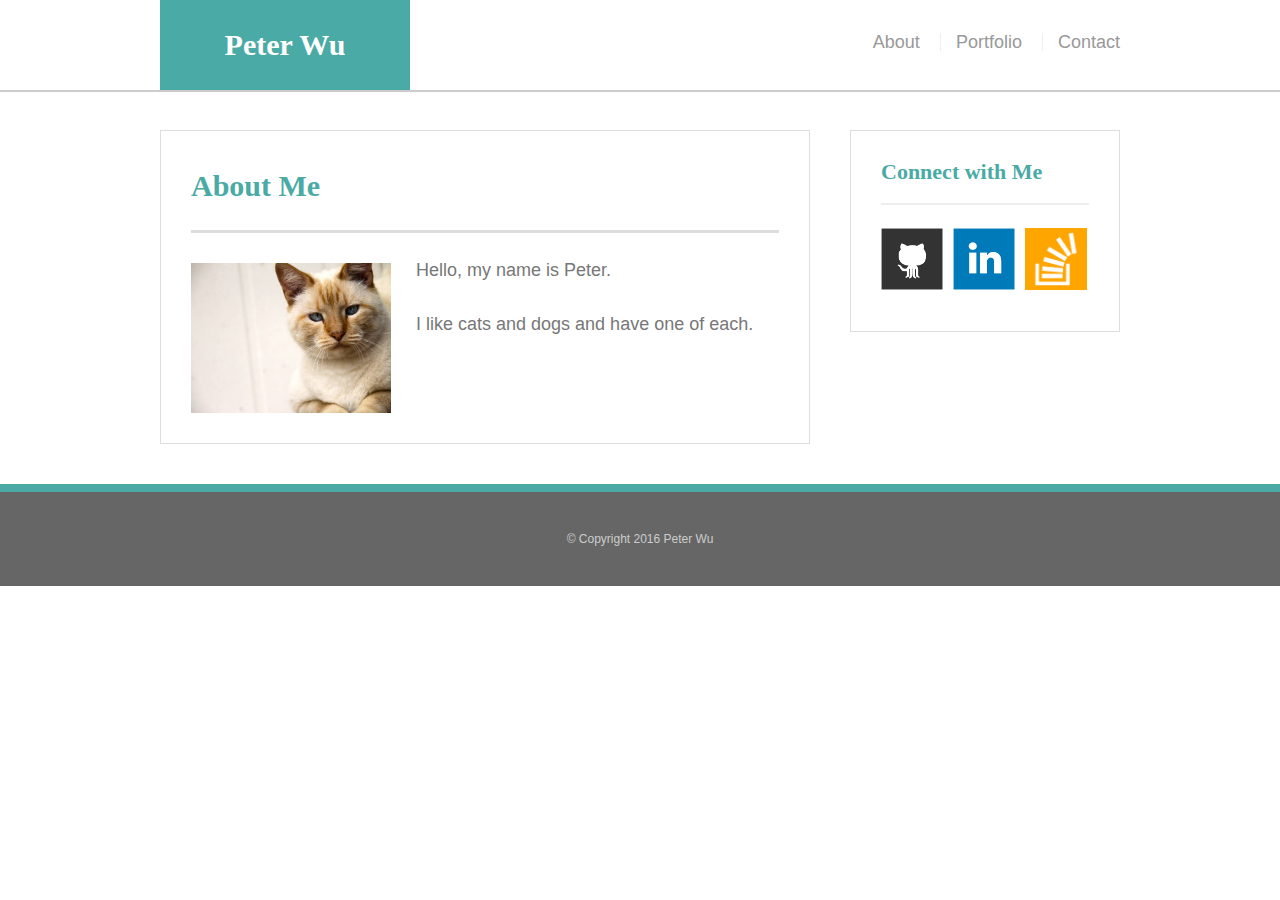
==== index.html @ 9c264203 "Initial commit" ====
<!doctype html>
<html>
<head>
	<meta charset="UTF-8">
	<meta name="viewport" content="width=device-width,initial-scale=1">
	<title>About | Your Name</title>
	<link rel="stylesheet" type="text/css" href="assets/css/reset.css">
	<link rel="stylesheet" type="text/css" href="assets/css/style.css">
</head>
<body>

	<header id="masthead">
		<div class="container">
			<a href="index.html" id="logo">Peter Wu</a>
			<nav>
				<a href="index.html">About</a>
				<a href="portfolio.html">Portfolio</a>
				<a href="contact.html">Contact</a>
			</nav>
		</div>
	</header>

	<div id="main-container" class="container">
		<section class="main-section">
			<h1>About Me</h1>

			<img src="assets/images/cat.jpg" class="auth-image" alt="Your Name">

			<p>Hello, my name is Peter.</p>

			<p>I like cats and dogs and have one of each.</p>

		</section>

		<section class="sidebar">
			<div id="connect">
				<h2>Connect with Me</h2>

				<img src="assets/images/github-128.png" class="social" alt="Github">
				<img src="assets/images/linkedin-128.png" class="social" alt="LinkedIn">
				<img src="assets/images/stackoverflow-128.png" class="social" alt="Stack Overflow">
			</div>
		</section>
	</div>

	<footer>
		<div class="container">
			&copy; Copyright 2016 Peter Wu
		</div>
	</footer>
</body>
</html>
---- assets/css/style.css ----
body {
	font-size: 18px;
	line-height: 34px;
	font-family: 'Arial', 'Helvetica Neue', Helvetica, sans-serif;
	color: #777;
}

* {
	box-sizing: border-box;
}

/*general*/

.container {
	width: 100%;
	max-width: 960px;
	margin: 0 auto;
	clear: both;
}
h1, 
h2,
h3,
p {
	margin-bottom: 20px;
}
p:last-child {
	margin-bottom: 0;
}
h1, h2, h3 {
	font-family: 'Georgia', Times, Times New Roman, serif;
	font-weight: 700;
	color: #4aaaa5;
}
h1 {
	font-size: 30px;
	line-height: 49px;
	border-bottom: 3px solid #ddd;
	padding-bottom: 20px;
}
h2,
h3 {
	font-size: 22px;
}

/*header*/

#masthead {
	background: #fff;
	margin: 0 0 30px;
	z-index: 99;
	color: #fff;
	overflow: auto;
	border-bottom: 2px solid #ccc;
	position: fixed;
	width: 100%;
}
#logo {
	width: 250px;
	height: 90px;
	background: #4aaaa5;
	float: left;
	font-family: 'Georgia', Times, Times New Roman, serif;
	text-align: center;
	line-height: 90px;
	color: #fff;
	font-weight: 700;
	font-size: 30px;
	text-decoration: none;
}
nav {
	float: right;
	margin-top: 25px;
}
nav a {
	color: #999;
	text-decoration: none;
	margin-left: 15px;
	display: inline-block;
	border-left: 1px solid #efefef;
	padding-left: 15px;
	line-height: 18px;
}
nav a:first-child {
	border-left: 0 none;
}

/*footer*/

footer {
	background: #666;
	color: #fff;
	padding: 30px 0;
	clear: both;
	border-top: 8px solid #4aaaa5;
	color: #ccc;
	font-size: 12px;
	text-align: center;
}

/*sidebar*/

.sidebar {
	background: #fff;
	padding: 30px;
	width: 100%;
	max-width: 270px;
	float: right;
	border: 1px solid #ddd;
	margin-bottom: 20px;
}
h3,
.sidebar h2 {
	border-bottom: 2px solid #eee;
	padding-bottom: 20px;
	margin-bottom: 15px;
	line-height: 22px;
}
.social {
	width: 62px;
	height: 62px;
	margin-top: 8px;
	margin-right: 5px;
}
.social:last-child {
	margin-right: 0;
}

/*main*/

#main-container {
	padding-top: 130px;
}
.main-section {
	background: #fff;
	padding: 30px;
	margin: 0 0 40px 0;
	width: 100%;
	max-width: 650px;
	float: left;
	border: 1px solid #ddd;
}

/*portfolio page*/

.work {
	width: 274px;
	overflow: auto;
	position: relative;
	float: left;
	margin: 20px 0 25px;
}
.work:nth-child(even) {
	margin-right: 40px;
}
.work img {
	width: 100%;
	border: 0 none;
	opacity: .8;
}
.work h3 {
	border-bottom: 0;
	background: #4aaaa5;
	color: #fff;
	text-align: center;
	position: absolute;
	padding: 15px;
	width: 100%;
	bottom: 20px;
	line-height: 30px;
	margin-bottom: 0;
	font-weight: 300;
}
.auth-image {
	width: 200px;
	height: auto;
	margin-top: 10px;
	float: left;
	margin-right: 25px;
}

/*contact page*/

#contact-form ul {
	margin-bottom: 20px;
}
#contact-form li {
	margin-bottom: 10px;
}
label,
input[type=text],
input[type=email],
textarea {
	display: block;
	width: 100%;
}
input[type=text],
input[type=email],
textarea {
	height: 35px;
	border: 1px solid #ddd;
	padding: 0 10px;
	font-size: 14px;
}
textarea {
	height: 200px;
}
input[type=submit] {
	background: #4aaaa5;
	border: 0 none;
	color: #fff;
	font-size: 18px;
	padding: 10px 30px;
	cursor: pointer;
}

/* Media Query */


@media screen and (max-width: 640px) {

	#masthead {
		max-width: 640px;
	}

	#logo, nav{
		width: 100%;
		max-width: 640px;
		text-align: center;
	}

	nav {
		float: left;
	}	

	nav a{
		width: 27%;
	}

	.auth-image, .work{
		max-width: 561px;
		width:100%;
		margin-bottom: 20px;
	}

	.main-section{		
		margin: 40px 20px 20px 20px;
	}

	.main-section,
	.sidebar {
		max-width: 590px;
		width: 100%;
	}

	.sidebar {
		float: right;
		margin-bottom: 20px;
		margin-right: 0px;
	}
}

@media screen and (max-width: 768px) and (min-width: 641px) {

	.main-section {
		margin-left: 30px;
		margin-right: 20px;
		max-width: 685px;
		width: 100%;
	}

	.sidebar {
		float: right;
		max-width: 685px;
		width: 100%;
		margin:0px 45px 20px 0px;
	}	
	
}

@media screen and (max-width: 980px) and (min-width: 769px){

	.main-section {
		width: 50%;
	}

	.main-section{
		margin-left: 40px;
	}

	.auth-image, .work{
		max-width: 325px;
		width:100%;
		margin-bottom: 20px;
	}

	
}
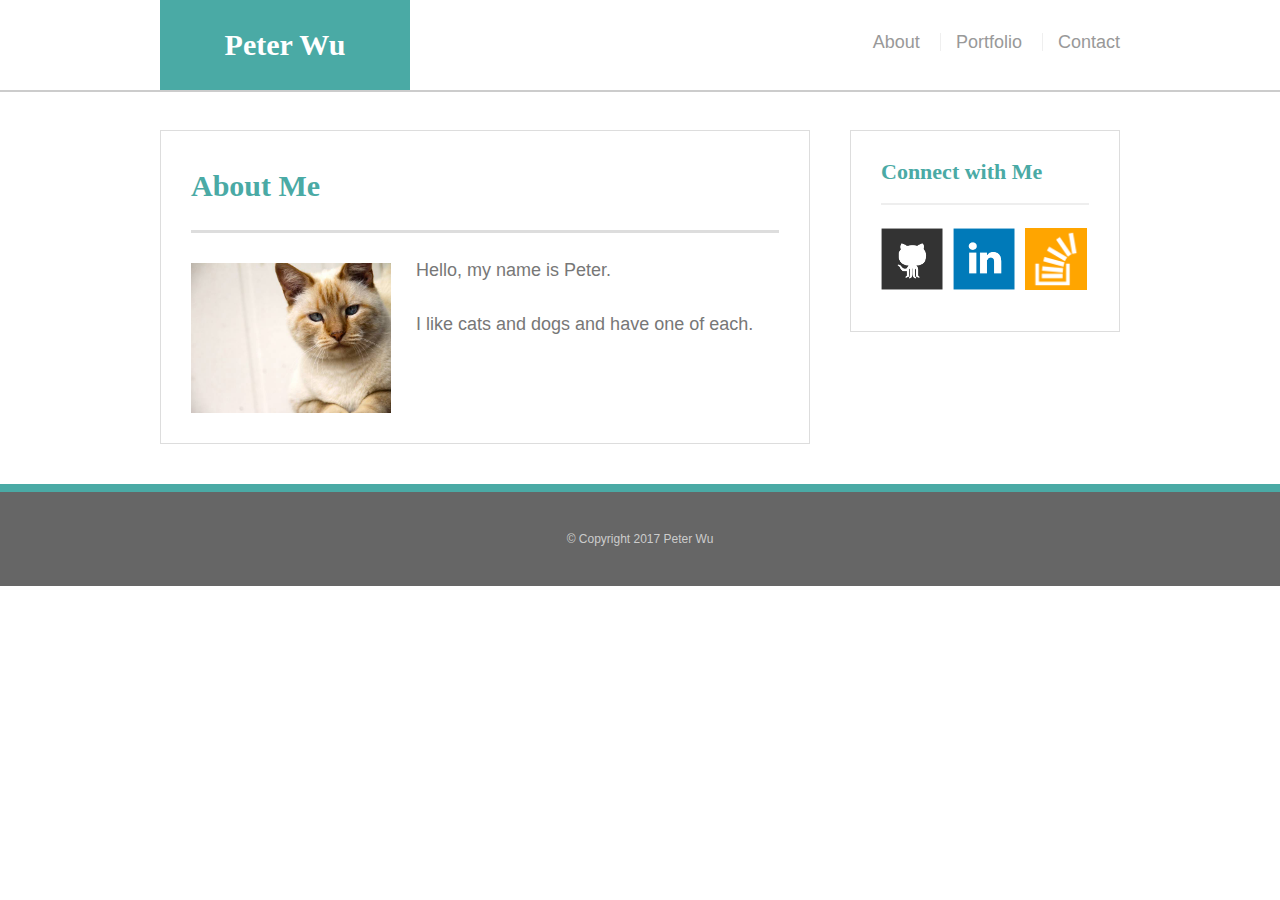
==== commit 5fa80db0: "Initial commit" ====
--- a/index.html
+++ b/index.html
@@ -45,7 +45,7 @@
 
 	<footer>
 		<div class="container">
-			&copy; Copyright 2016 Peter Wu
+			&copy; Copyright 2017 Peter Wu
 		</div>
 	</footer>
 </body>
